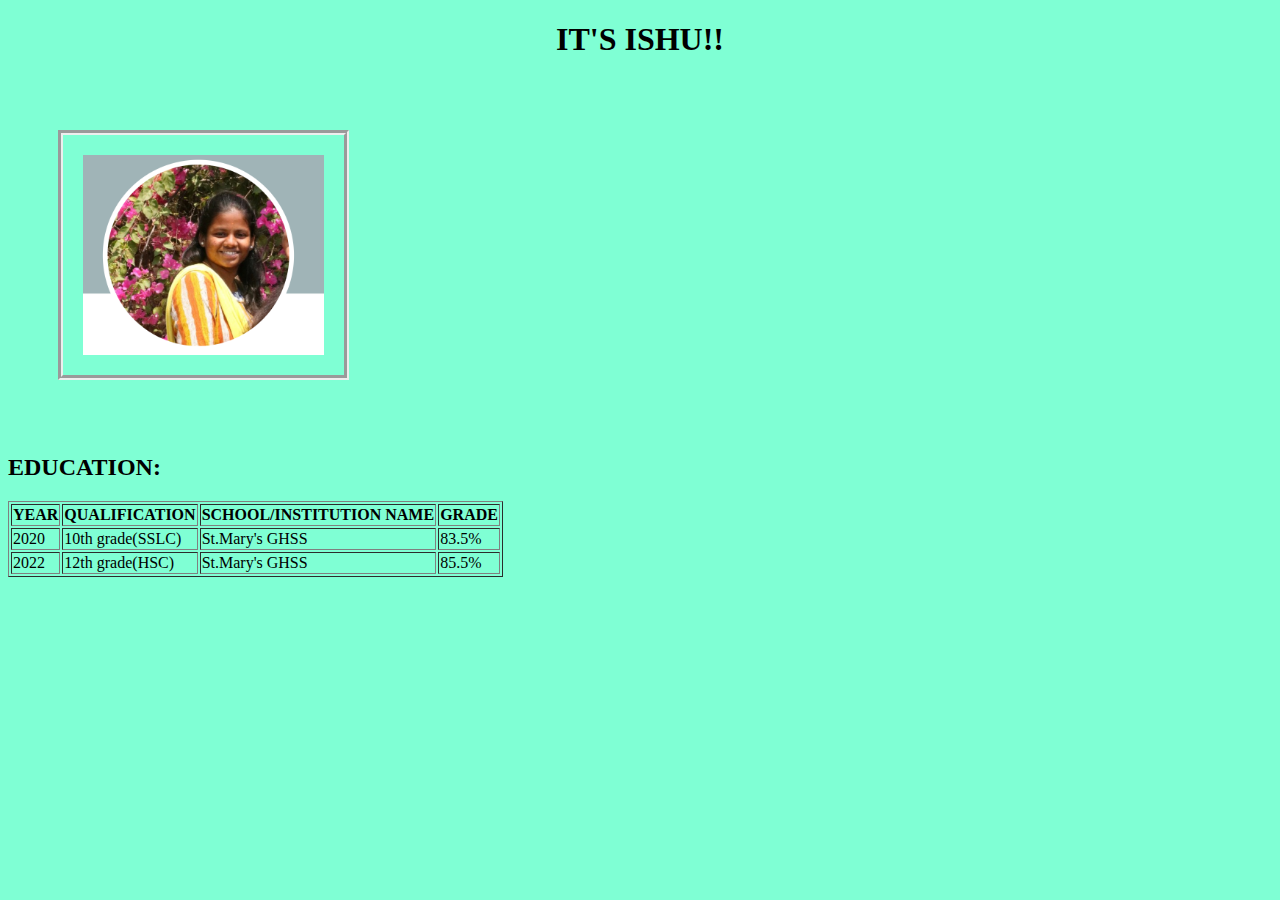
==== day2.html @ c769916d "day2" ====
<!DOCTYPE html>
<html lang="en">
<head>
    <meta charset="UTF-8">
    <meta name="viewport" content="width=device-width, initial-scale=1.0">
    <title>TASK 1
    </title>
    <style>
      #a{
        margin: 50px;
padding: 20px;
border: 5px;
border-style: groove;

border-image: round;

      }
    </style>
</head>
<body style="background-color: aquamarine;">
    <CENTER><H1>IT'S ISHU!!</H1></CENTER>
    <a href="GOCV (1).pdf" target="_blank"><img id="a" src="Screenshot 2024-07-17 220234.png" alt="resume" height="200px"></a>
<h2>
  EDUCATION:
</h2>
    <table border="1">
        
          <tr>
            <th>YEAR</th>
            <th>QUALIFICATION</th>
            <th>SCHOOL/INSTITUTION NAME</th>
            <th>GRADE</th>
          </tr>
        
      
          <tr>
            <td>
              <form>
                <label>2020</label>
              </form>
            </td>
            <td>
              <form>
                <label>10th grade(SSLC)</label>
              </form>
            </td>
            <td>
              <form>
                <label>St.Mary's GHSS</label>
              </form>
            </td>
            <td>
              <form>
                <label>83.5%</label>
              </form>
            </td>
          </tr>
          <tr>
            <td>
              <form>
                <label>2022</label>
              </form>
            </td>
            <td>
              <form>
                <label>12th grade(HSC)</label>
              </form>
            </td>
            <td>
              <form>
                <label>St.Mary's GHSS</label>
              </form>
            </td>
            <td>
              <form>
                <label>85.5%</label>
              </form>
            </td>
          </tr>
       
      </table>
      
</body>
</html>
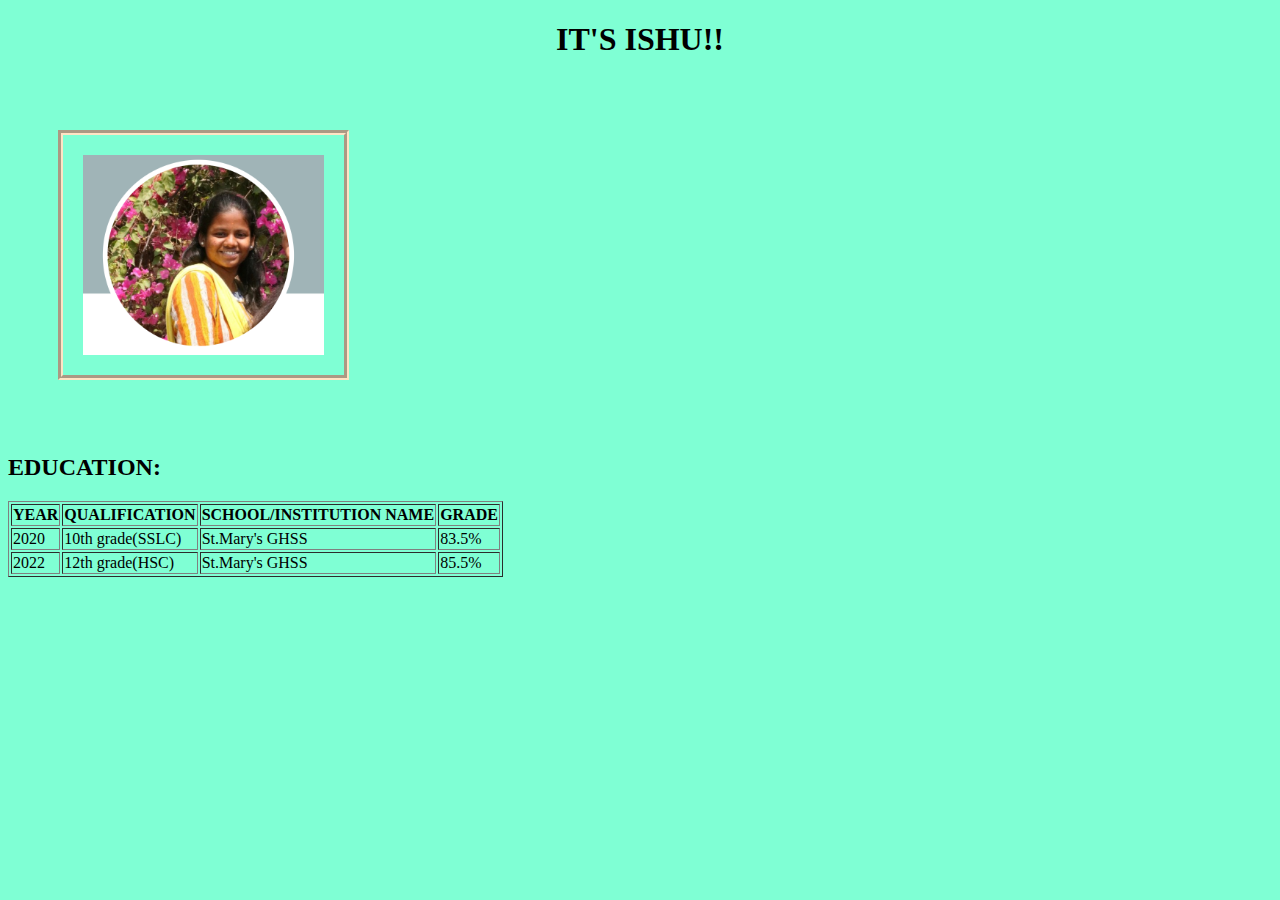
==== commit 3efd3a90: "day2push" ====
--- a/day2.html
+++ b/day2.html
@@ -11,7 +11,7 @@
 padding: 20px;
 border: 5px;
 border-style: groove;
-
+border-color: bisque;
 border-image: round;
 
       }
